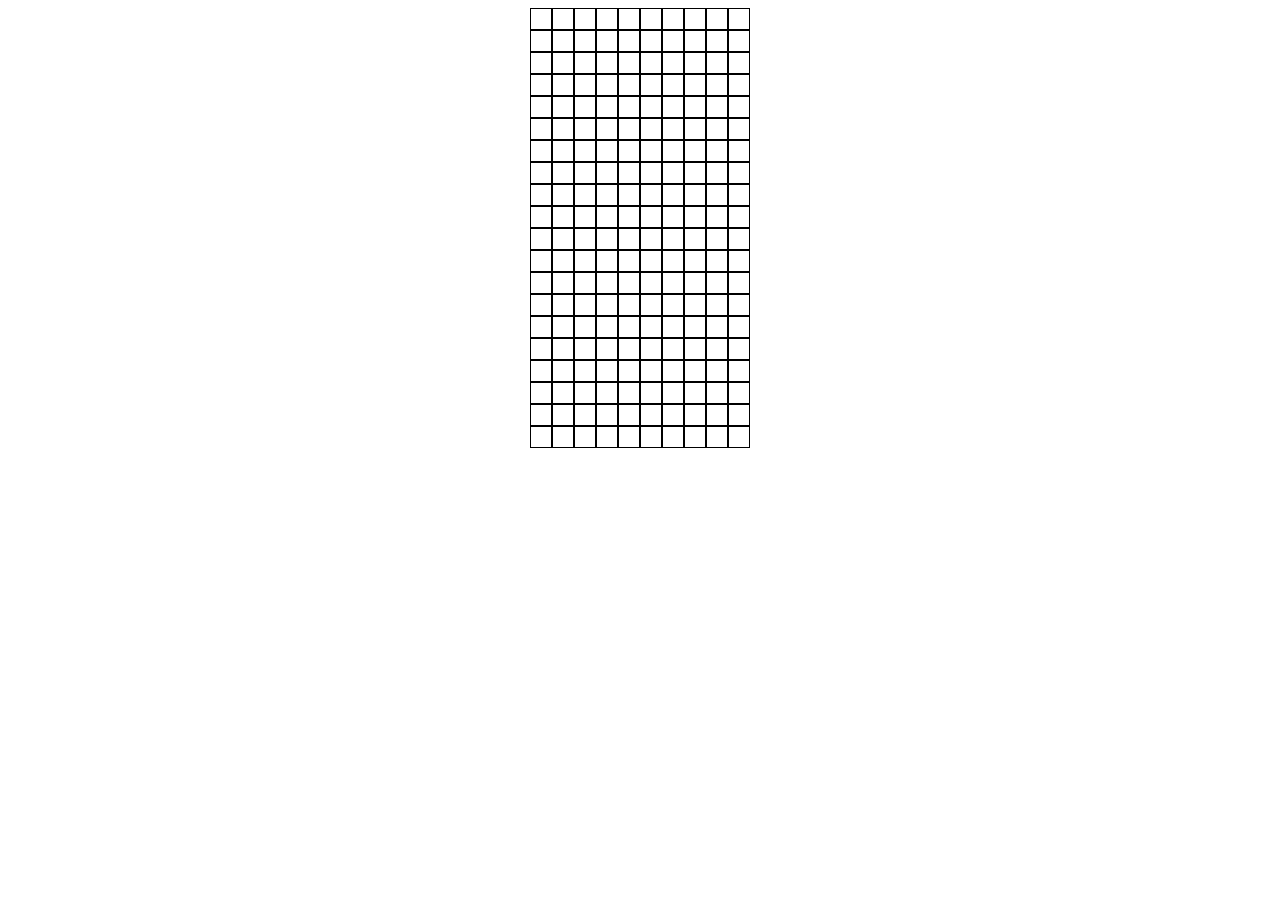
==== game.html @ a528f368 "insert github" ====
<!DOCTYPE html>
<html lang="en">
<head>
    <meta charset="UTF-8">
    <meta http-equiv="X-UA-Compatible" content="IE=edge">
    <meta name="viewport" content="width=device-width, initial-scale=1.0">
    <title>Document</title>
    <link rel="stylesheet" href="/css/game.css">
</head>
<body>
<div class="wrapper">
    <div class="blocks">
    <div class="box div1"></div>
    <div class="box div2"></div>
    <div class="box div3"></div>
    <div class="box div4"></div>
    <div class="box div5"></div>
    <div class="box div6"></div>
    <div class="box div7"></div>
    <div class="box div8"></div>
    <div class="box div9"></div>
    <div class="box div10"></div>
    <div class="box div11"></div>
    <div class="box div12"></div>
    <div class="box div13"></div>
    <div class="box div14"></div>
    <div class="box div15"></div>
    <div class="box div16"></div>
    <div class="box div17"></div>
    <div class="box div18"></div>
    <div class="box div19"></div>
    <div class="box div20"></div>
    <div class="box div21"></div>
    <div class="box div22"></div>
    <div class="box div23"></div>
    <div class="box div24"></div>
    <div class="box div25"></div>
    <div class="box div26"></div>
    <div class="box div27"></div>
    <div class="box div28"></div>
    <div class="box div29"></div>
    <div class="box div30"></div>
    <div class="box div31"></div>
    <div class="box div32"></div>
    <div class="box div33"></div>
    <div class="box div34"></div>
    <div class="box div35"></div>
    <div class="box div36"></div>
    <div class="box div37"></div>
    <div class="box div38"></div>
    <div class="box div39"></div>
    <div class="box div40"></div>
    <div class="box div41"></div>
    <div class="box div42"></div>
    <div class="box div43"></div>
    <div class="box div44"></div>
    <div class="box div45"></div>
    <div class="box div46"></div>
    <div class="box div47"></div>
    <div class="box div48"></div>
    <div class="box div49"></div>
    <div class="box div50"></div>
    <div class="box div51"></div>
    <div class="box div52"></div>
    <div class="box div53"></div>
    <div class="box div54"></div>
    <div class="box div55"></div>
    <div class="box div56"></div>
    <div class="box div57"></div>
    <div class="box div58"></div>
    <div class="box div59"></div>
    <div class="box div60"></div>
    <div class="box div61"></div>
    <div class="box div62"></div>
    <div class="box div63"></div>
    <div class="box div64"></div>
    <div class="box div65"></div>
    <div class="box div66"></div>
    <div class="box div67"></div>
    <div class="box div68"></div>
    <div class="box div69"></div>
    <div class="box div70"></div>
    <div class="box div71"></div>
    <div class="box div72"></div>
    <div class="box div73"></div>
    <div class="box div74"></div>
    <div class="box div75"></div>
    <div class="box div76"></div>
    <div class="box div77"></div>
    <div class="box div78"></div>
    <div class="box div79"></div>
    <div class="box div80"></div>
    <div class="box div81"></div>
    <div class="box div82"></div>
    <div class="box div83"></div>
    <div class="box div84"></div>
    <div class="box div85"></div>
    <div class="box div86"></div>
    <div class="box div87"></div>
    <div class="box div88"></div>
    <div class="box div89"></div>
    <div class="box div90"></div>
    <div class="box div91"></div>
    <div class="box div92"></div>
    <div class="box div93"></div>
    <div class="box div94"></div>
    <div class="box div95"></div>
    <div class="box div96"></div>
    <div class="box div97"></div>
    <div class="box div98"></div>
    <div class="box div99"></div>
    <div class="box div100"></div>
    <div class="box div101"></div>
    <div class="box div102"></div>
    <div class="box div103"></div>
    <div class="box div104"></div>
    <div class="box div105"></div>
    <div class="box div106"></div>
    <div class="box div107"></div>
    <div class="box div108"></div>
    <div class="box div109"></div>
    <div class="box div110"></div>
    <div class="box div111"></div>
    <div class="box div112"></div>
    <div class="box div113"></div>
    <div class="box div114"></div>
    <div class="box div115"></div>
    <div class="box div116"></div>
    <div class="box div117"></div>
    <div class="box div118"></div>
    <div class="box div119"></div>
    <div class="box div120"></div>
    <div class="box div121"></div>
    <div class="box div122"></div>
    <div class="box div123"></div>
    <div class="box div124"></div>
    <div class="box div125"></div>
    <div class="box div126"></div>
    <div class="box div127"></div>
    <div class="box div128"></div>
    <div class="box div129"></div>
    <div class="box div130"></div>
    <div class="box div131"></div>
    <div class="box div132"></div>
    <div class="box div133"></div>
    <div class="box div134"></div>
    <div class="box div135"></div>
    <div class="box div136"></div>
    <div class="box div137"></div>
    <div class="box div138"></div>
    <div class="box div139"></div>
    <div class="box div140"></div>
    <div class="box div141"></div>
    <div class="box div142"></div>
    <div class="box div143"></div>
    <div class="box div144"></div>
    <div class="box div145"></div>
    <div class="box div146"></div>
    <div class="box div147"></div>
    <div class="box div148"></div>
    <div class="box div149"></div>
    <div class="box div150"></div>
    <div class="box div151"></div>
    <div class="box div152"></div>
    <div class="box div153"></div>
    <div class="box div154"></div>
    <div class="box div155"></div>
    <div class="box div156"></div>
    <div class="box div157"></div>
    <div class="box div158"></div>
    <div class="box div159"></div>
    <div class="box div160"></div>
    <div class="box div161"></div>
    <div class="box div162"></div>
    <div class="box div163"></div>
    <div class="box div164"></div>
    <div class="box div165"></div>
    <div class="box div166"></div>
    <div class="box div167"></div>
    <div class="box div168"></div>
    <div class="box div169"></div>
    <div class="box div170"></div>
    <div class="box div171"></div>
    <div class="box div172"></div>
    <div class="box div173"></div>
    <div class="box div174"></div>
    <div class="box div175"></div>
    <div class="box div176"></div>
    <div class="box div177"></div>
    <div class="box div178"></div>
    <div class="box div179"></div>
    <div class="box div180"></div>
    <div class="box div181"></div>
    <div class="box div182"></div>
    <div class="box div183"></div>
    <div class="box div184"></div>
    <div class="box div185"></div>
    <div class="box div186"></div>
    <div class="box div187"></div>
    <div class="box div188"></div>
    <div class="box div189"></div>
    <div class="box div190"></div>
    <div class="box div191"></div>
    <div class="box div192"></div>
    <div class="box div193"></div>
    <div class="box div194"></div>
    <div class="box div195"></div>
    <div class="box div196"></div>
    <div class="box div197"></div>
    <div class="box div198"></div>
    <div class="box div199"></div>
    <div class="box div200"></div>

    <script src="/js/main.js"></script>
</div>

</div>



</body>
</html>
---- css/game.css ----
.wrapper {
    display: flex;
    justify-content: center;
}

.box {
    width: 20px;
    height: 20px;
    border: solid black 1px;
    justify-content: center;
    margin: auto;
}

.blue {
    background-color: blue;
}

.blocks {
    width: 220px;
    height: 400px;
    display: flex;
    flex-wrap: wrap;
    justify-content: center;
}
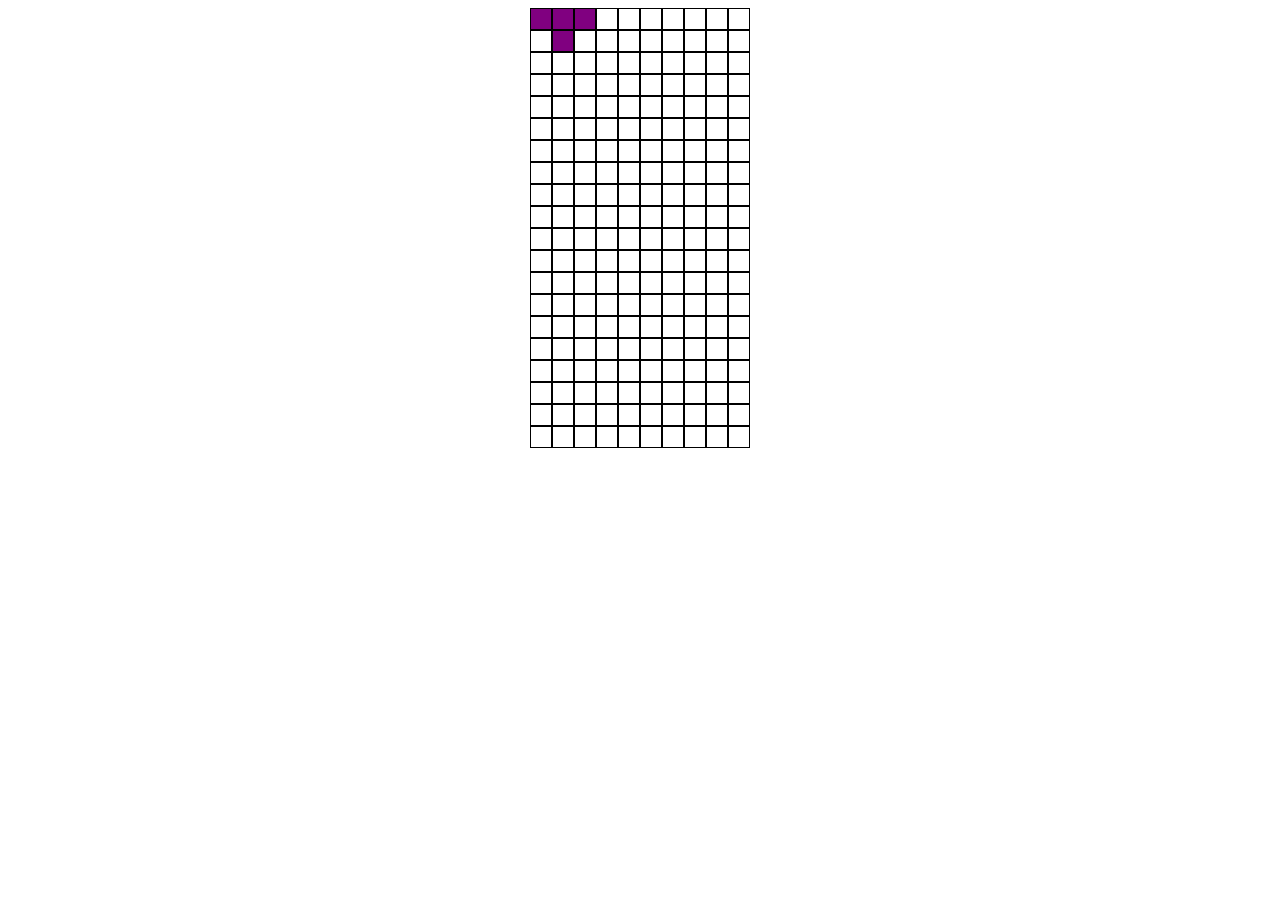
==== commit 0c985529: "file switch" ====
--- a/game.html
+++ b/game.html
@@ -1,5 +1,6 @@
 <!DOCTYPE html>
 <html lang="en">
+
 <head>
     <meta charset="UTF-8">
     <meta http-equiv="X-UA-Compatible" content="IE=edge">
@@ -7,216 +8,214 @@
     <title>Document</title>
     <link rel="stylesheet" href="/css/game.css">
 </head>
+
 <body>
-<div class="wrapper">
-    <div class="blocks">
-    <div class="box div1"></div>
-    <div class="box div2"></div>
-    <div class="box div3"></div>
-    <div class="box div4"></div>
-    <div class="box div5"></div>
-    <div class="box div6"></div>
-    <div class="box div7"></div>
-    <div class="box div8"></div>
-    <div class="box div9"></div>
-    <div class="box div10"></div>
-    <div class="box div11"></div>
-    <div class="box div12"></div>
-    <div class="box div13"></div>
-    <div class="box div14"></div>
-    <div class="box div15"></div>
-    <div class="box div16"></div>
-    <div class="box div17"></div>
-    <div class="box div18"></div>
-    <div class="box div19"></div>
-    <div class="box div20"></div>
-    <div class="box div21"></div>
-    <div class="box div22"></div>
-    <div class="box div23"></div>
-    <div class="box div24"></div>
-    <div class="box div25"></div>
-    <div class="box div26"></div>
-    <div class="box div27"></div>
-    <div class="box div28"></div>
-    <div class="box div29"></div>
-    <div class="box div30"></div>
-    <div class="box div31"></div>
-    <div class="box div32"></div>
-    <div class="box div33"></div>
-    <div class="box div34"></div>
-    <div class="box div35"></div>
-    <div class="box div36"></div>
-    <div class="box div37"></div>
-    <div class="box div38"></div>
-    <div class="box div39"></div>
-    <div class="box div40"></div>
-    <div class="box div41"></div>
-    <div class="box div42"></div>
-    <div class="box div43"></div>
-    <div class="box div44"></div>
-    <div class="box div45"></div>
-    <div class="box div46"></div>
-    <div class="box div47"></div>
-    <div class="box div48"></div>
-    <div class="box div49"></div>
-    <div class="box div50"></div>
-    <div class="box div51"></div>
-    <div class="box div52"></div>
-    <div class="box div53"></div>
-    <div class="box div54"></div>
-    <div class="box div55"></div>
-    <div class="box div56"></div>
-    <div class="box div57"></div>
-    <div class="box div58"></div>
-    <div class="box div59"></div>
-    <div class="box div60"></div>
-    <div class="box div61"></div>
-    <div class="box div62"></div>
-    <div class="box div63"></div>
-    <div class="box div64"></div>
-    <div class="box div65"></div>
-    <div class="box div66"></div>
-    <div class="box div67"></div>
-    <div class="box div68"></div>
-    <div class="box div69"></div>
-    <div class="box div70"></div>
-    <div class="box div71"></div>
-    <div class="box div72"></div>
-    <div class="box div73"></div>
-    <div class="box div74"></div>
-    <div class="box div75"></div>
-    <div class="box div76"></div>
-    <div class="box div77"></div>
-    <div class="box div78"></div>
-    <div class="box div79"></div>
-    <div class="box div80"></div>
-    <div class="box div81"></div>
-    <div class="box div82"></div>
-    <div class="box div83"></div>
-    <div class="box div84"></div>
-    <div class="box div85"></div>
-    <div class="box div86"></div>
-    <div class="box div87"></div>
-    <div class="box div88"></div>
-    <div class="box div89"></div>
-    <div class="box div90"></div>
-    <div class="box div91"></div>
-    <div class="box div92"></div>
-    <div class="box div93"></div>
-    <div class="box div94"></div>
-    <div class="box div95"></div>
-    <div class="box div96"></div>
-    <div class="box div97"></div>
-    <div class="box div98"></div>
-    <div class="box div99"></div>
-    <div class="box div100"></div>
-    <div class="box div101"></div>
-    <div class="box div102"></div>
-    <div class="box div103"></div>
-    <div class="box div104"></div>
-    <div class="box div105"></div>
-    <div class="box div106"></div>
-    <div class="box div107"></div>
-    <div class="box div108"></div>
-    <div class="box div109"></div>
-    <div class="box div110"></div>
-    <div class="box div111"></div>
-    <div class="box div112"></div>
-    <div class="box div113"></div>
-    <div class="box div114"></div>
-    <div class="box div115"></div>
-    <div class="box div116"></div>
-    <div class="box div117"></div>
-    <div class="box div118"></div>
-    <div class="box div119"></div>
-    <div class="box div120"></div>
-    <div class="box div121"></div>
-    <div class="box div122"></div>
-    <div class="box div123"></div>
-    <div class="box div124"></div>
-    <div class="box div125"></div>
-    <div class="box div126"></div>
-    <div class="box div127"></div>
-    <div class="box div128"></div>
-    <div class="box div129"></div>
-    <div class="box div130"></div>
-    <div class="box div131"></div>
-    <div class="box div132"></div>
-    <div class="box div133"></div>
-    <div class="box div134"></div>
-    <div class="box div135"></div>
-    <div class="box div136"></div>
-    <div class="box div137"></div>
-    <div class="box div138"></div>
-    <div class="box div139"></div>
-    <div class="box div140"></div>
-    <div class="box div141"></div>
-    <div class="box div142"></div>
-    <div class="box div143"></div>
-    <div class="box div144"></div>
-    <div class="box div145"></div>
-    <div class="box div146"></div>
-    <div class="box div147"></div>
-    <div class="box div148"></div>
-    <div class="box div149"></div>
-    <div class="box div150"></div>
-    <div class="box div151"></div>
-    <div class="box div152"></div>
-    <div class="box div153"></div>
-    <div class="box div154"></div>
-    <div class="box div155"></div>
-    <div class="box div156"></div>
-    <div class="box div157"></div>
-    <div class="box div158"></div>
-    <div class="box div159"></div>
-    <div class="box div160"></div>
-    <div class="box div161"></div>
-    <div class="box div162"></div>
-    <div class="box div163"></div>
-    <div class="box div164"></div>
-    <div class="box div165"></div>
-    <div class="box div166"></div>
-    <div class="box div167"></div>
-    <div class="box div168"></div>
-    <div class="box div169"></div>
-    <div class="box div170"></div>
-    <div class="box div171"></div>
-    <div class="box div172"></div>
-    <div class="box div173"></div>
-    <div class="box div174"></div>
-    <div class="box div175"></div>
-    <div class="box div176"></div>
-    <div class="box div177"></div>
-    <div class="box div178"></div>
-    <div class="box div179"></div>
-    <div class="box div180"></div>
-    <div class="box div181"></div>
-    <div class="box div182"></div>
-    <div class="box div183"></div>
-    <div class="box div184"></div>
-    <div class="box div185"></div>
-    <div class="box div186"></div>
-    <div class="box div187"></div>
-    <div class="box div188"></div>
-    <div class="box div189"></div>
-    <div class="box div190"></div>
-    <div class="box div191"></div>
-    <div class="box div192"></div>
-    <div class="box div193"></div>
-    <div class="box div194"></div>
-    <div class="box div195"></div>
-    <div class="box div196"></div>
-    <div class="box div197"></div>
-    <div class="box div198"></div>
-    <div class="box div199"></div>
-    <div class="box div200"></div>
-
-    <script src="/js/main.js"></script>
-</div>
-
-</div>
-
-
-
+    <div class="wrapper">
+        <div class="blocks">
+            <div class="box div1"></div>
+            <div class="box div2"></div>
+            <div class="box div3"></div>
+            <div class="box div4"></div>
+            <div class="box div5"></div>
+            <div class="box div6"></div>
+            <div class="box div7"></div>
+            <div class="box div8"></div>
+            <div class="box div9"></div>
+            <div class="box div10"></div>
+            <div class="box div11"></div>
+            <div class="box div12"></div>
+            <div class="box div13"></div>
+            <div class="box div14"></div>
+            <div class="box div15"></div>
+            <div class="box div16"></div>
+            <div class="box div17"></div>
+            <div class="box div18"></div>
+            <div class="box div19"></div>
+            <div class="box div20"></div>
+            <div class="box div21"></div>
+            <div class="box div22"></div>
+            <div class="box div23"></div>
+            <div class="box div24"></div>
+            <div class="box div25"></div>
+            <div class="box div26"></div>
+            <div class="box div27"></div>
+            <div class="box div28"></div>
+            <div class="box div29"></div>
+            <div class="box div30"></div>
+            <div class="box div31"></div>
+            <div class="box div32"></div>
+            <div class="box div33"></div>
+            <div class="box div34"></div>
+            <div class="box div35"></div>
+            <div class="box div36"></div>
+            <div class="box div37"></div>
+            <div class="box div38"></div>
+            <div class="box div39"></div>
+            <div class="box div40"></div>
+            <div class="box div41"></div>
+            <div class="box div42"></div>
+            <div class="box div43"></div>
+            <div class="box div44"></div>
+            <div class="box div45"></div>
+            <div class="box div46"></div>
+            <div class="box div47"></div>
+            <div class="box div48"></div>
+            <div class="box div49"></div>
+            <div class="box div50"></div>
+            <div class="box div51"></div>
+            <div class="box div52"></div>
+            <div class="box div53"></div>
+            <div class="box div54"></div>
+            <div class="box div55"></div>
+            <div class="box div56"></div>
+            <div class="box div57"></div>
+            <div class="box div58"></div>
+            <div class="box div59"></div>
+            <div class="box div60"></div>
+            <div class="box div61"></div>
+            <div class="box div62"></div>
+            <div class="box div63"></div>
+            <div class="box div64"></div>
+            <div class="box div65"></div>
+            <div class="box div66"></div>
+            <div class="box div67"></div>
+            <div class="box div68"></div>
+            <div class="box div69"></div>
+            <div class="box div70"></div>
+            <div class="box div71"></div>
+            <div class="box div72"></div>
+            <div class="box div73"></div>
+            <div class="box div74"></div>
+            <div class="box div75"></div>
+            <div class="box div76"></div>
+            <div class="box div77"></div>
+            <div class="box div78"></div>
+            <div class="box div79"></div>
+            <div class="box div80"></div>
+            <div class="box div81"></div>
+            <div class="box div82"></div>
+            <div class="box div83"></div>
+            <div class="box div84"></div>
+            <div class="box div85"></div>
+            <div class="box div86"></div>
+            <div class="box div87"></div>
+            <div class="box div88"></div>
+            <div class="box div89"></div>
+            <div class="box div90"></div>
+            <div class="box div91"></div>
+            <div class="box div92"></div>
+            <div class="box div93"></div>
+            <div class="box div94"></div>
+            <div class="box div95"></div>
+            <div class="box div96"></div>
+            <div class="box div97"></div>
+            <div class="box div98"></div>
+            <div class="box div99"></div>
+            <div class="box div100"></div>
+            <div class="box div101"></div>
+            <div class="box div102"></div>
+            <div class="box div103"></div>
+            <div class="box div104"></div>
+            <div class="box div105"></div>
+            <div class="box div106"></div>
+            <div class="box div107"></div>
+            <div class="box div108"></div>
+            <div class="box div109"></div>
+            <div class="box div110"></div>
+            <div class="box div111"></div>
+            <div class="box div112"></div>
+            <div class="box div113"></div>
+            <div class="box div114"></div>
+            <div class="box div115"></div>
+            <div class="box div116"></div>
+            <div class="box div117"></div>
+            <div class="box div118"></div>
+            <div class="box div119"></div>
+            <div class="box div120"></div>
+            <div class="box div121"></div>
+            <div class="box div122"></div>
+            <div class="box div123"></div>
+            <div class="box div124"></div>
+            <div class="box div125"></div>
+            <div class="box div126"></div>
+            <div class="box div127"></div>
+            <div class="box div128"></div>
+            <div class="box div129"></div>
+            <div class="box div130"></div>
+            <div class="box div131"></div>
+            <div class="box div132"></div>
+            <div class="box div133"></div>
+            <div class="box div134"></div>
+            <div class="box div135"></div>
+            <div class="box div136"></div>
+            <div class="box div137"></div>
+            <div class="box div138"></div>
+            <div class="box div139"></div>
+            <div class="box div140"></div>
+            <div class="box div141"></div>
+            <div class="box div142"></div>
+            <div class="box div143"></div>
+            <div class="box div144"></div>
+            <div class="box div145"></div>
+            <div class="box div146"></div>
+            <div class="box div147"></div>
+            <div class="box div148"></div>
+            <div class="box div149"></div>
+            <div class="box div150"></div>
+            <div class="box div151"></div>
+            <div class="box div152"></div>
+            <div class="box div153"></div>
+            <div class="box div154"></div>
+            <div class="box div155"></div>
+            <div class="box div156"></div>
+            <div class="box div157"></div>
+            <div class="box div158"></div>
+            <div class="box div159"></div>
+            <div class="box div160"></div>
+            <div class="box div161"></div>
+            <div class="box div162"></div>
+            <div class="box div163"></div>
+            <div class="box div164"></div>
+            <div class="box div165"></div>
+            <div class="box div166"></div>
+            <div class="box div167"></div>
+            <div class="box div168"></div>
+            <div class="box div169"></div>
+            <div class="box div170"></div>
+            <div class="box div171"></div>
+            <div class="box div172"></div>
+            <div class="box div173"></div>
+            <div class="box div174"></div>
+            <div class="box div175"></div>
+            <div class="box div176"></div>
+            <div class="box div177"></div>
+            <div class="box div178"></div>
+            <div class="box div179"></div>
+            <div class="box div180"></div>
+            <div class="box div181"></div>
+            <div class="box div182"></div>
+            <div class="box div183"></div>
+            <div class="box div184"></div>
+            <div class="box div185"></div>
+            <div class="box div186"></div>
+            <div class="box div187"></div>
+            <div class="box div188"></div>
+            <div class="box div189"></div>
+            <div class="box div190"></div>
+            <div class="box div191"></div>
+            <div class="box div192"></div>
+            <div class="box div193"></div>
+            <div class="box div194"></div>
+            <div class="box div195"></div>
+            <div class="box div196"></div>
+            <div class="box div197"></div>
+            <div class="box div198"></div>
+            <div class="box div199"></div>
+            <div class="box div200"></div>
+
+            <script src="/js/main.js"></script>
+        </div>
+    </div>
 </body>
+
 </html>--- a/css/game.css
+++ b/css/game.css
@@ -17,10 +17,22 @@
     background-color: blue;
 }
 
+.red {
+    background-color: red;
+}
+
+.yellow {
+    background-color: rgb(255, 204, 0);
+}
+
+.purple {
+    background-color: purple;
+}
 .blocks {
     width: 220px;
     height: 400px;
     display: flex;
     flex-wrap: wrap;
     justify-content: center;
-}+}
+
